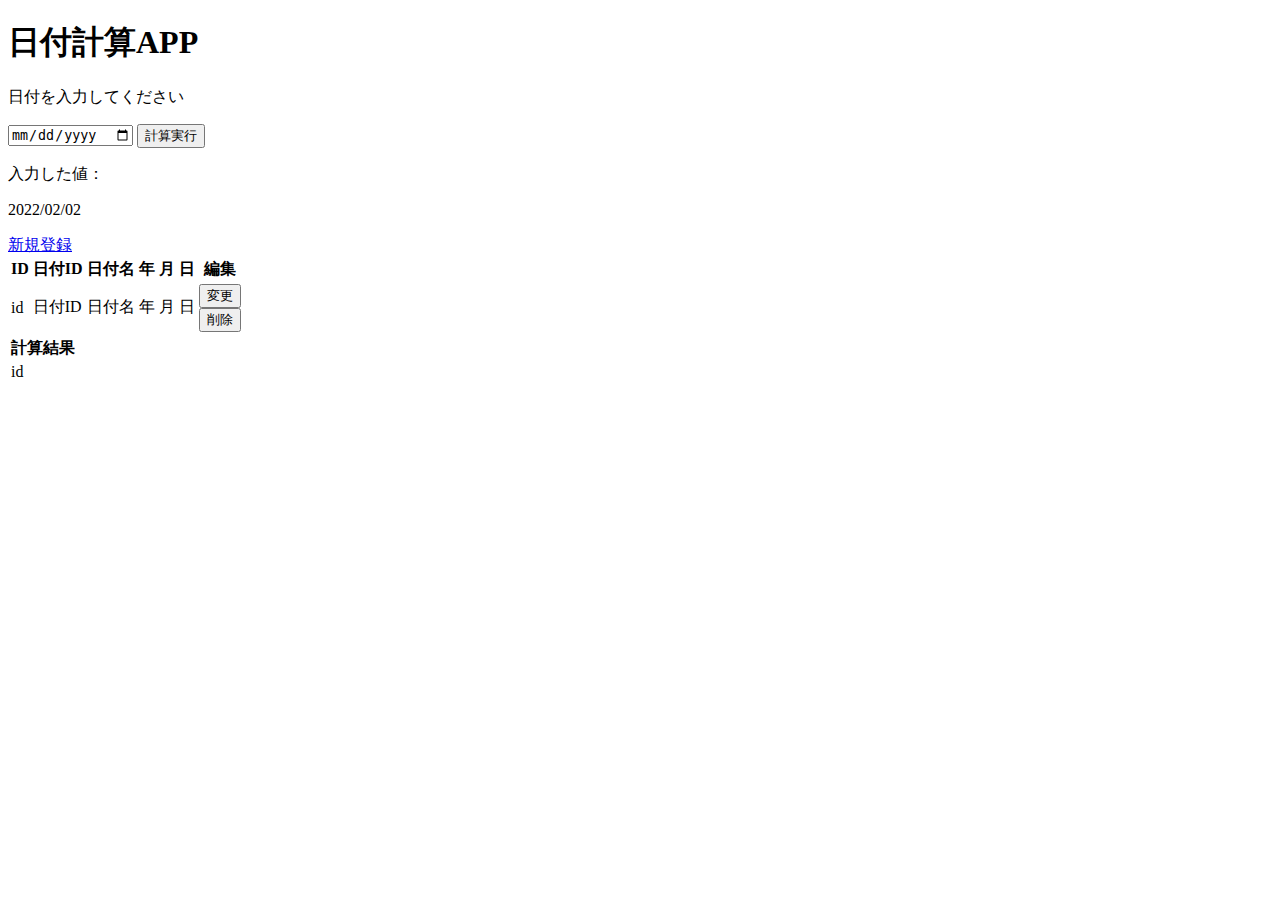
==== src/main/resources/templates/index.html @ ccdd48b8 "firstcommit" ====
<!DOCTYPE HTML>
<html xmlns:th="http://www.thymeleaf.org">

<head>
	<title th:text="${title}">title</title>
	<link href="/css/style.css" rel="stylesheet">
	<meta http-equiv="Content-Type" content="text/html; charset=UTF-8" />
</head>

<body>
	<main class="l-main">
		<h1>日付計算APP</h1>

		<p class="p-index__caption">日付を入力してください</p>
		<form th:action="@{/datecalc/calc}" method="GET">
			<input class="c-input__date" type="date" id="inputDate" name="dateinput"></input>
			<input class="c-input__button-execution" type="submit" value="計算実行" />
		</form>

		<div class="p-index-text">
			<p>入力した値：</p>
			<p th:text="${dateinput}">2022/02/02</p>
		</div>

		<a href="/datecalc/new" class="c-button__new">新規登録</a>

		<div th:if="${dateList} !=null">
			<div class="p-index-table__wrapper">
				<table>
					<tr>
						<th>ID</th>
						<th>日付ID</th>
						<th>日付名</th>
						<th>年</th>
						<th>月</th>
						<th>日</th>
						<th>編集</th>
					</tr>
					<tr th:each="date:${dateList}" th:object="${date}">
						<td th:text="*{id}">id</td>
						<td th:text="*{dateid}">日付ID</td>
						<td th:text="*{name}">日付名</td>
						<td th:text="*{plusyear}">年</td>
						<td th:text="*{plusmonth}">月</td>
						<td th:text="*{plusday}">日</td>
						<td class="c-table__editbutton">
							<a th:href="@{/datecalc/edit/id={id}(id=*{id})}"><button
									class="c-button__edit">変更</button></a>
							<form th:method="post" th:action="@{/datecalc/delete/id={id}(id=*{id})}">
								<button class="c-button__delete">削除</button>
							</form>
						</td>
					</tr>
				</table>
				
				<table>
					<tr>
						<th>計算結果</th>
					</tr>
					<tr th:each="resultDate:${stringDate}" th:object="${resultDate}">
						<td th:text="${resultDate}">id</td>
					</tr>
				</table>
			</div>
		</div>
	</main>
</body>

</html>
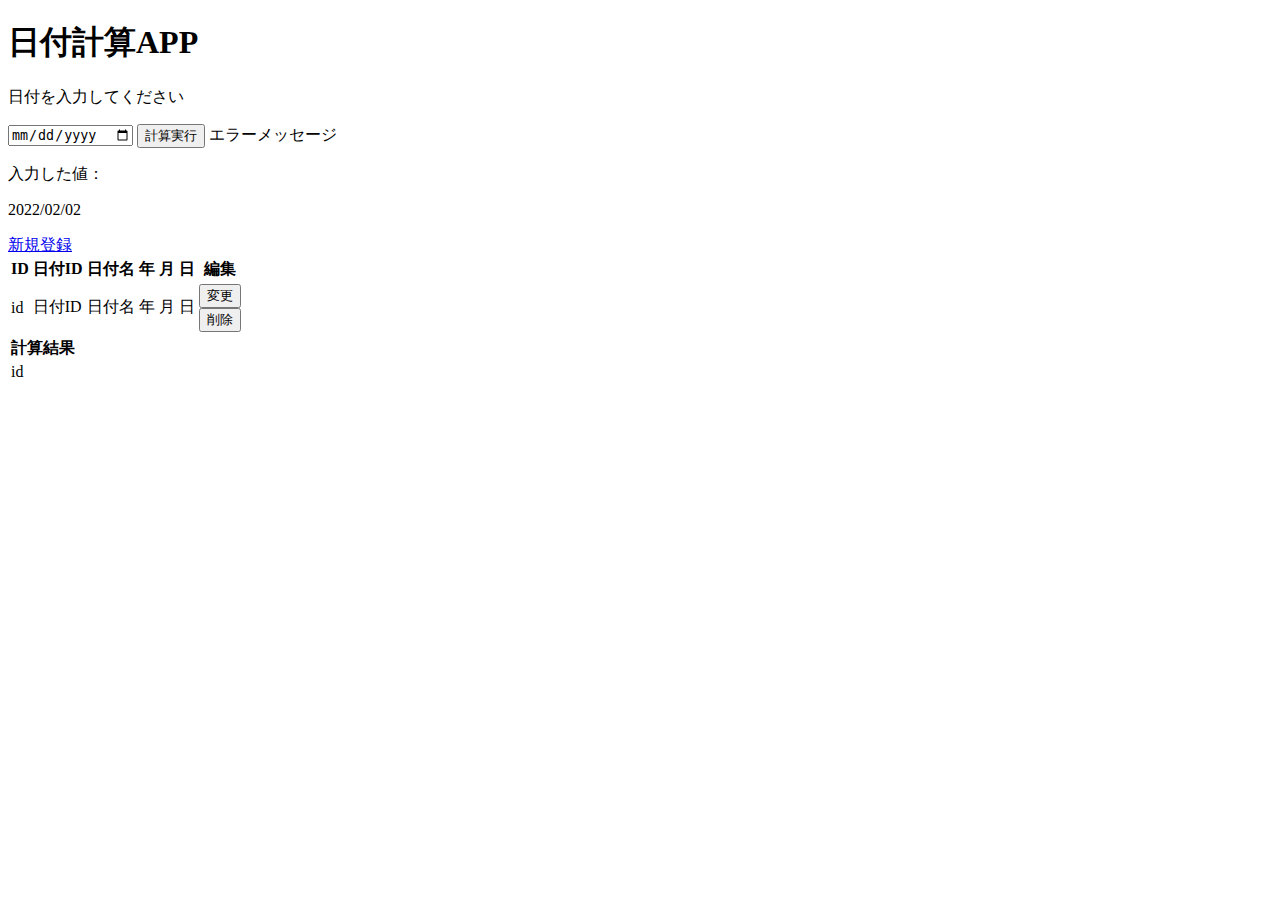
==== commit fc11c935: "日付が入力されなかった時のハンドリングを追記" ====
--- a/src/main/resources/templates/index.html
+++ b/src/main/resources/templates/index.html
@@ -12,9 +12,10 @@
 		<h1>日付計算APP</h1>
 
 		<p class="p-index__caption">日付を入力してください</p>
-		<form th:action="@{/datecalc/calc}" method="GET">
+		<form class="p-index__form" th:action="@{/datecalc/calc}" method="GET">
 			<input class="c-input__date" type="date" id="inputDate" name="dateinput"></input>
 			<input class="c-input__button-execution" type="submit" value="計算実行" />
+			<span th:text="${errormessage}">エラーメッセージ</span>
 		</form>
 
 		<div class="p-index-text">
@@ -52,7 +53,7 @@
 						</td>
 					</tr>
 				</table>
-				
+
 				<table>
 					<tr>
 						<th>計算結果</th>
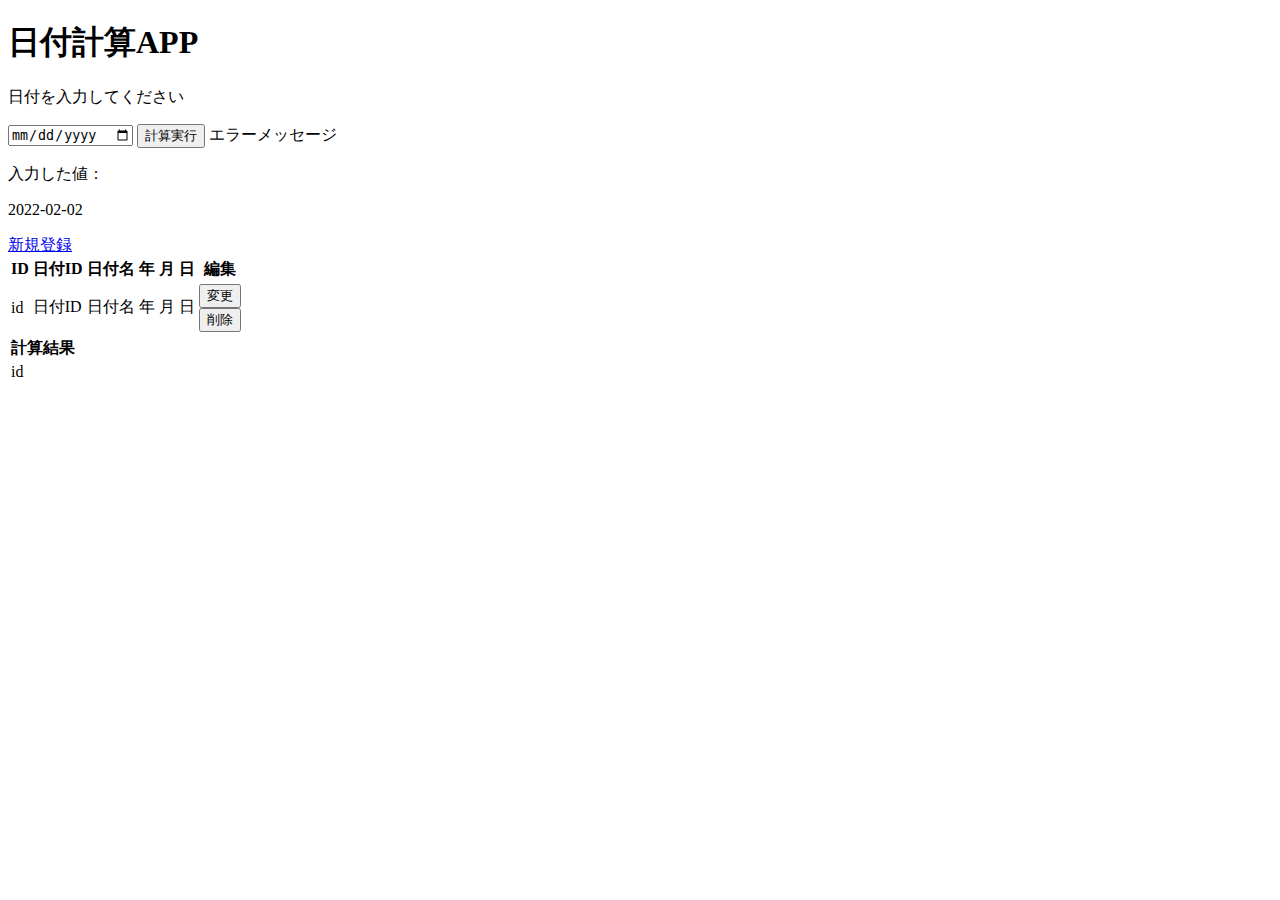
==== commit cfaf951e: "inputバリデーションの変更" ====
--- a/src/main/resources/templates/index.html
+++ b/src/main/resources/templates/index.html
@@ -12,15 +12,15 @@
 		<h1>日付計算APP</h1>
 
 		<p class="p-index__caption">日付を入力してください</p>
-		<form class="p-index__form" th:action="@{/datecalc/calc}" method="GET">
-			<input class="c-input__date" type="date" id="inputDate" name="dateinput"></input>
+		<form class="p-index__form" th:action="@{/datecalc/calc}" method="GET" th:object="${requestForm}">
+			<input class="c-input__date" type="date" id="inputDate" th:field="*{inputDate}"></input>
 			<input class="c-input__button-execution" type="submit" value="計算実行" />
-			<span th:text="${errormessage}">エラーメッセージ</span>
+			<span th:errors="*{inputDate}">エラーメッセージ</span>
 		</form>
 
 		<div class="p-index-text">
 			<p>入力した値：</p>
-			<p th:text="${dateinput}">2022/02/02</p>
+			<p th:text="${selectedDate}">2022-02-02</p>
 		</div>
 
 		<a href="/datecalc/new" class="c-button__new">新規登録</a>
@@ -67,4 +67,5 @@
 	</main>
 </body>
 
-</html>+</html>
+
